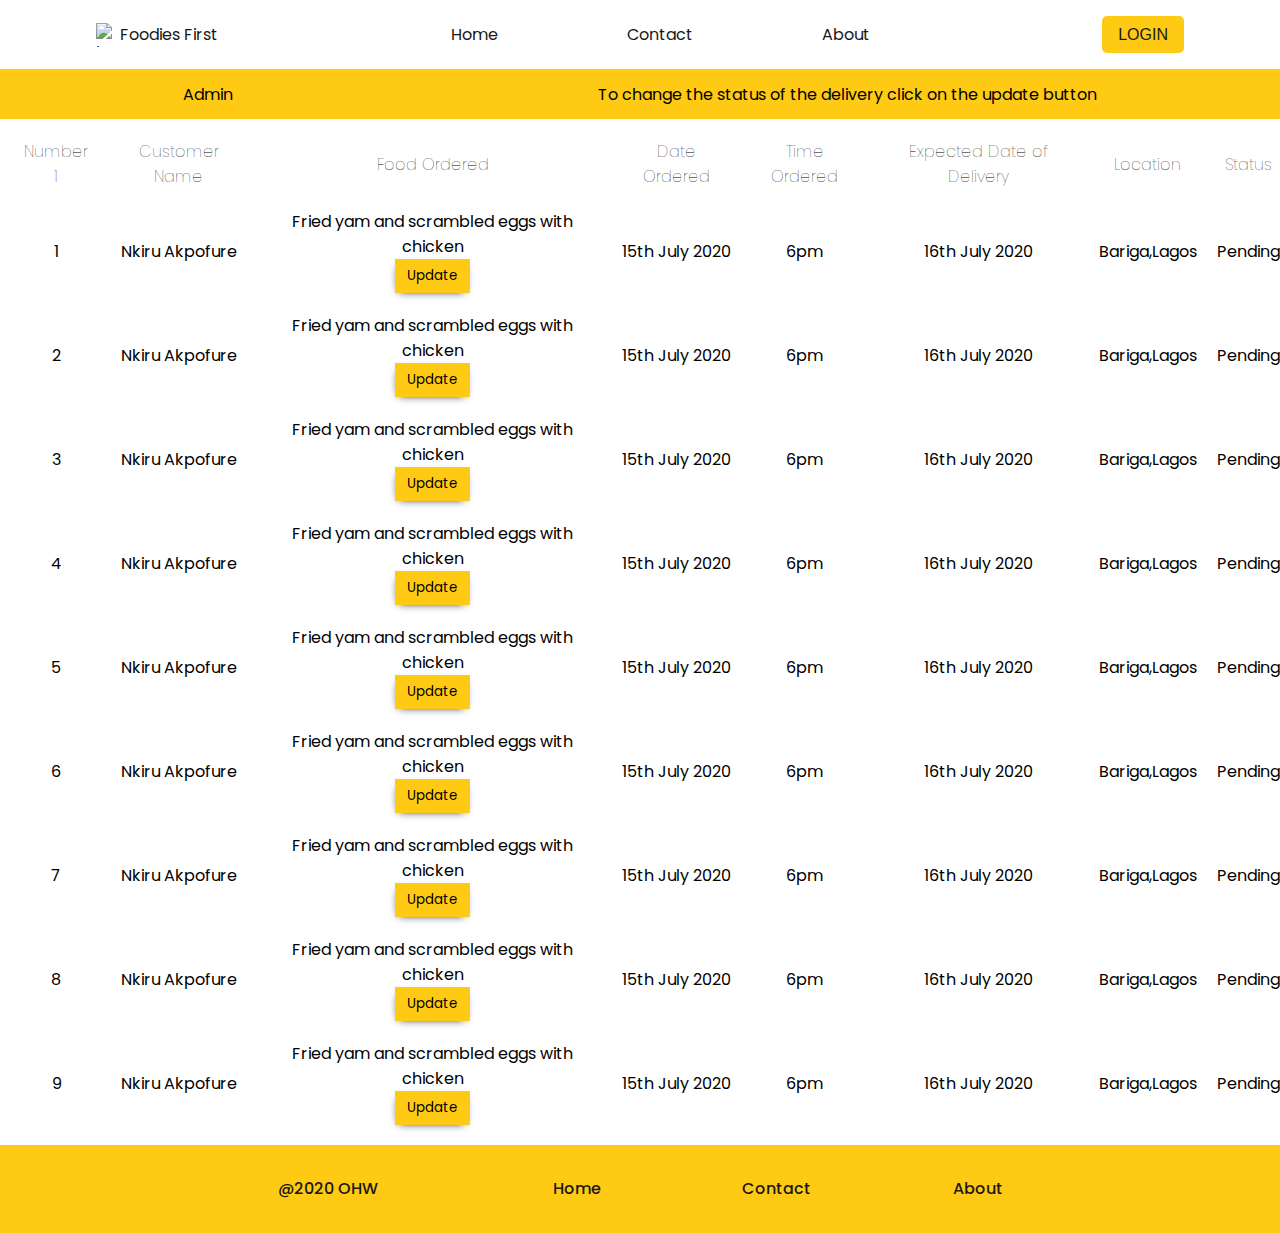
==== Transaction-page/index.html @ 1a961531 "Pushed the transactions page" ====
<!DOCTYPE html>
<html lang="en">
<head>
    <meta charset="UTF-8">
    <meta name="viewport" content="width=device-width, initial-scale=1.0">
    <title>Transaction page</title>
    <link rel="stylesheet" href="./styles.css">
</head>
<body>
    <header>
        <div id="header-div" class="flex">
            <figure class="flex">
                <img src="https://res.cloudinary.com/dizrb3vql/image/upload/v1596126338/Screenshot_20200728-234326_1_rvxqme.png" alt="Logo">
                <figcaption>Foodies First</figcaption>
            </figure>
            <nav class="hide">
                <ul class="flex">
                    <li><a href="#">Home</a></li>
                    <li><a href="#">Contact</a></li>
                    <li><a href="#">About</a></li>
                </ul>
            </nav>
            <a id="login" class="hide bold" href="../login/login.html">Login</a>
            <img id="hamburger" src="https://res.cloudinary.com/dizrb3vql/image/upload/v1596145703/Group_twsno9.png" alt="Hamburger">
        </div>
    </header>

    <div class="admin-info">
        <p class="admin-name">Admin</p>
        <p class="info">To change the status of the delivery click on the update button</p>
    </div>

    <section class="transaction">
        <div class="transaction-table">
            <table>
                <thead>
                  <tr>
                    <th>Number 1</th>
                    <th>Customer Name</th>
                    <th>Food Ordered</th>
                    <th>Date Ordered</th>
                    <th>Time Ordered</th>
                    <th>Expected Date of Delivery</th>
                    <th>Location</th>
                    <th>Status</th>
                  </tr>
                </thead>
                <tbody>
                  <tr>
                    <td>1</td>
                    <td>Nkiru Akpofure</td>
                    <td>Fried yam and scrambled eggs with chicken <br/> <button class="update-status">Update</button></td>
                    <td>15th July 2020</td>
                    <td>6pm</td>
                    <td>16th July 2020</td>
                    <td>Bariga,Lagos</td>
                    <td>Pending</td>
                  </tr>
                  <tr>
                    <td>2</td>
                    <td>Nkiru Akpofure</td>
                    <td>Fried yam and scrambled eggs with chicken <br/> <button class="update-status">Update</button></td>
                    <td>15th July 2020</td>
                    <td>6pm</td>
                    <td>16th July 2020</td>
                    <td>Bariga,Lagos</td>
                    <td>Pending</td>
                  </tr>
                  <tr>
                    <td>3</td>
                    <td>Nkiru Akpofure</td>
                    <td>Fried yam and scrambled eggs with chicken <br/> <button class="update-status">Update</button></td>
                    <td>15th July 2020</td>
                    <td>6pm</td>
                    <td>16th July 2020</td>
                    <td>Bariga,Lagos</td>
                    <td>Pending</td>
                  </tr>
                  <tr>
                    <td>4</td>
                    <td>Nkiru Akpofure</td>
                    <td>Fried yam and scrambled eggs with chicken <br/> <button class="update-status">Update</button></td>
                    <td>15th July 2020</td>
                    <td>6pm</td>
                    <td>16th July 2020</td>
                    <td>Bariga,Lagos</td>
                    <td>Pending</td>
                  </tr>
                  <tr>
                    <td>5</td>
                    <td>Nkiru Akpofure</td>
                    <td>Fried yam and scrambled eggs with chicken <br/> <button class="update-status">Update</button></td>
                    <td>15th July 2020</td>
                    <td>6pm</td>
                    <td>16th July 2020</td>
                    <td>Bariga,Lagos</td>
                    <td>Pending</td>
                  </tr>
                  <tr>
                    <td>6</td>
                    <td>Nkiru Akpofure</td>
                    <td>Fried yam and scrambled eggs with chicken <br/> <button class="update-status">Update</button></td>
                    <td>15th July 2020</td>
                    <td>6pm</td>
                    <td>16th July 2020</td>
                    <td>Bariga,Lagos</td>
                    <td>Pending</td>
                  </tr>
                  <tr>
                    <td>7</td>
                    <td>Nkiru Akpofure</td>
                    <td>Fried yam and scrambled eggs with chicken <br/> <button class="update-status">Update</button></td>
                    <td>15th July 2020</td>
                    <td>6pm</td>
                    <td>16th July 2020</td>
                    <td>Bariga,Lagos</td>
                    <td>Pending</td>
                  </tr>
                  <tr>
                    <td>8</td>
                    <td>Nkiru Akpofure</td>
                    <td>Fried yam and scrambled eggs with chicken <br/> <button class="update-status">Update</button></td>
                    <td>15th July 2020</td>
                    <td>6pm</td>
                    <td>16th July 2020</td>
                    <td>Bariga,Lagos</td>
                    <td>Pending</td>
                  </tr>
                  <tr>
                    <td>9</td>
                    <td>Nkiru Akpofure</td>
                    <td>Fried yam and scrambled eggs with chicken <br/> <button class="update-status">Update</button></td>
                    <td>15th July 2020</td>
                    <td>6pm</td>
                    <td>16th July 2020</td>
                    <td>Bariga,Lagos</td>
                    <td>Pending</td>
                  </tr>
                </tbody>
              </table>
        </div>
    </section>







    
    <footer>
        <div id="footer-div" class="flex flex-column bold">
            <p>@2020 OHW</p>
            <nav class="nav-bar flex-column">
                <ul class="flex flex-column">
                    <li><a href="#">Home</a></li>
                    <li><a href="#">Contact</a></li>
                    <li><a href="#">About</a></li>
                </ul>
            </nav>
        </div>
    </footer>

    <script src="./script.js"></script>
</body>
</html>
---- Transaction-page/styles.css ----
@import url('https://fonts.googleapis.com/css2?family=Poppins&display=swap');

/* Copped Header and Footer styles */
:root {
    --primary-color: rgb(255, 202, 19);
}

/* General styles */
* {
    box-sizing: border-box;
    margin: 0;
    padding: 0;
}

html {
    font-size: 16px;
}

header ul,
footer ul,
#hamburger-section ul {
    list-style-type: none;
}

/* Header section */
header {
    background-color: #ffffff;
    color: #181818;
    box-shadow: 0px 4px 4px rgba(0, 0, 0, 0.1);
    font-family: 'Poppins', sans-serif;
    padding: 1em 0;
    width: 100%;
    z-index: 1;
}

#header-div {
    align-items: center;
    justify-content: space-between;
    margin: 0 auto;
    width: 85%;
}

header figure {
    align-items: center;
}

header nav {
    min-width: 220px;
    width: 40%;
}

header ul {
    justify-content: space-between;
}

header a,
footer a,
#hamburger-section a {
    color: inherit;
    text-decoration: none;
}

header ul a {
    padding: 0.25em 0.5em;
}

header ul a:hover {
    border-bottom: 3px solid var(--primary-color);
}

header img {
    width: 24px;
    height: 24px;
}

#login {
    background-color: var(--primary-color);
    border: none;
    border-radius: 5px;
    color: #181818;
    cursor: pointer;
    font-family: 'Roboto', sans-serif;
    outline: none;
    padding: 0.6em 1em;
    text-transform: uppercase;
}

/* Hamburger section */
#hamburger {
    cursor: pointer;
    display: none;
    height: 10px;
    width: 20px;
}

#hamburger-section {
    align-items: center;
    background-color: var(--primary-color);
    display: none;
    justify-content: center;
    height: 100vh;
    line-height: 3;
    position: fixed;
    top: 45px;
    width: 100vw;
}

#hamburger-section a:hover,
footer a:hover {
    color: #ffffff;
}

/* Admin info */
.admin-info{
    width: 100%;
    font-family: 'Poppins', sans-serif;
    background-color: var(--primary-color);
    display: flex;
    justify-content: space-around;
    align-items: center;
    height: 50px;
}

/* Transaction section */
.transaction-table{
    font-family: 'Poppins', sans-serif;
    overflow-x: scroll;
}

.transaction-table th{
    font-weight: lighter;
}

.transaction-table table{
    border-spacing:  20px;
    width: 1300px;
}

.transaction-table tbody{
    text-align: center;
}

.update-status{
    padding: 7px;
    background-color: var(--primary-color);
    font-family: 'Poppins', sans-serif;
    border: none;
    width: 75px;
    box-shadow: -1px 3px 10px -5px;
}


/* Footer section */
footer {
    background-color: var(--primary-color);
    color: #181818;
    font-family: 'Poppins', sans-serif;
    padding: 1.5em 0;
    width: 100%;
}

#footer-div {
    justify-content: space-around;
    line-height: 2.5;
    margin: 0 auto;
    max-width: 900px;
    text-align: center;
    width: 90%;
}

footer nav {
    width: 50%;
}

footer ul {
    justify-content: space-between;
}

/* General classes */
.flex {
    display: flex;
}

.bold {
    font-weight: 500;
}


/* Media queries */
@media (max-width: 700px) {
    html {
        font-size: 12px;
    }

    #hamburger {
        display: block;
    }

    #hamburger-section {
        font-size: 1.5rem;
    }

    .hide {
        display: none;
    }
}


@media (max-width: 500px) {
    footer .flex-column {
        width: 100%;
    }

    .flex-column {
        flex-direction: column;
    }
}
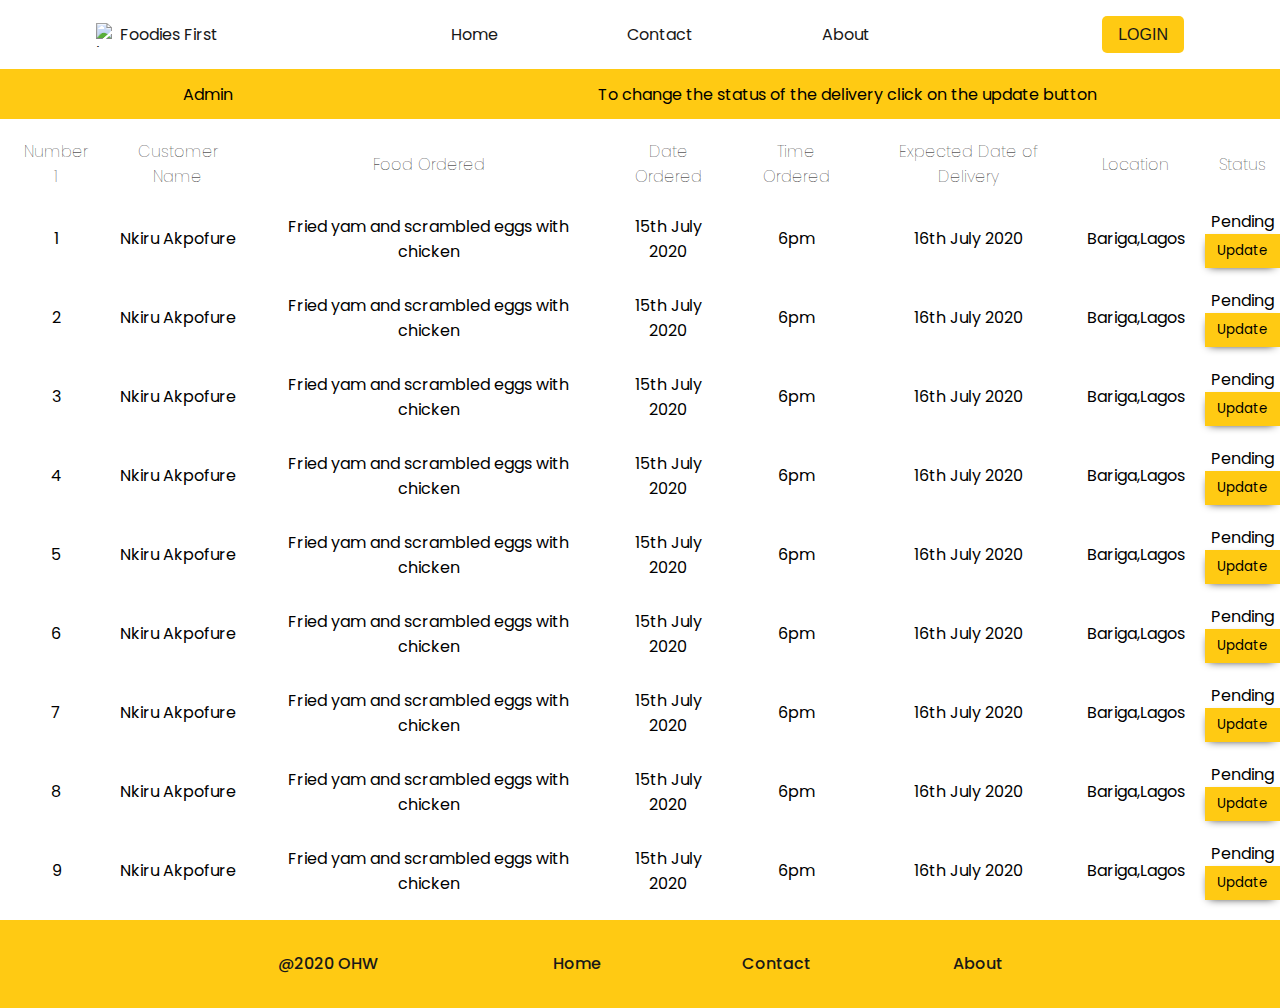
==== commit 9283d775: "Moved the update buttons" ====
--- a/Transaction-page/index.html
+++ b/Transaction-page/index.html
@@ -49,92 +49,92 @@
                   <tr>
                     <td>1</td>
                     <td>Nkiru Akpofure</td>
-                    <td>Fried yam and scrambled eggs with chicken <br/> <button class="update-status">Update</button></td>
+                    <td>Fried yam and scrambled eggs with chicken </td>
                     <td>15th July 2020</td>
                     <td>6pm</td>
                     <td>16th July 2020</td>
                     <td>Bariga,Lagos</td>
-                    <td>Pending</td>
+                    <td>Pending <br/> <button class="update-status">Update</button></td>
                   </tr>
                   <tr>
                     <td>2</td>
                     <td>Nkiru Akpofure</td>
-                    <td>Fried yam and scrambled eggs with chicken <br/> <button class="update-status">Update</button></td>
+                    <td>Fried yam and scrambled eggs with chicken </td>
                     <td>15th July 2020</td>
                     <td>6pm</td>
                     <td>16th July 2020</td>
                     <td>Bariga,Lagos</td>
-                    <td>Pending</td>
+                    <td>Pending <br/> <button class="update-status">Update</button></td>
                   </tr>
                   <tr>
                     <td>3</td>
                     <td>Nkiru Akpofure</td>
-                    <td>Fried yam and scrambled eggs with chicken <br/> <button class="update-status">Update</button></td>
+                    <td>Fried yam and scrambled eggs with chicken </td>
                     <td>15th July 2020</td>
                     <td>6pm</td>
                     <td>16th July 2020</td>
                     <td>Bariga,Lagos</td>
-                    <td>Pending</td>
+                    <td>Pending <br/> <button class="update-status">Update</button></td>
                   </tr>
                   <tr>
                     <td>4</td>
                     <td>Nkiru Akpofure</td>
-                    <td>Fried yam and scrambled eggs with chicken <br/> <button class="update-status">Update</button></td>
+                    <td>Fried yam and scrambled eggs with chicken </td>
                     <td>15th July 2020</td>
                     <td>6pm</td>
                     <td>16th July 2020</td>
                     <td>Bariga,Lagos</td>
-                    <td>Pending</td>
+                    <td>Pending <br/> <button class="update-status">Update</button></td>
                   </tr>
                   <tr>
                     <td>5</td>
                     <td>Nkiru Akpofure</td>
-                    <td>Fried yam and scrambled eggs with chicken <br/> <button class="update-status">Update</button></td>
+                    <td>Fried yam and scrambled eggs with chicken </td>
                     <td>15th July 2020</td>
                     <td>6pm</td>
                     <td>16th July 2020</td>
                     <td>Bariga,Lagos</td>
-                    <td>Pending</td>
+                    <td>Pending <br/> <button class="update-status">Update</button></td>
                   </tr>
                   <tr>
                     <td>6</td>
                     <td>Nkiru Akpofure</td>
-                    <td>Fried yam and scrambled eggs with chicken <br/> <button class="update-status">Update</button></td>
+                    <td>Fried yam and scrambled eggs with chicken </td>
                     <td>15th July 2020</td>
                     <td>6pm</td>
                     <td>16th July 2020</td>
                     <td>Bariga,Lagos</td>
-                    <td>Pending</td>
+                    <td>Pending <br/> <button class="update-status">Update</button></td>
                   </tr>
                   <tr>
                     <td>7</td>
                     <td>Nkiru Akpofure</td>
-                    <td>Fried yam and scrambled eggs with chicken <br/> <button class="update-status">Update</button></td>
+                    <td>Fried yam and scrambled eggs with chicken </td>
                     <td>15th July 2020</td>
                     <td>6pm</td>
                     <td>16th July 2020</td>
                     <td>Bariga,Lagos</td>
-                    <td>Pending</td>
+                    <td>Pending <br/> <button class="update-status">Update</button></td>
                   </tr>
                   <tr>
                     <td>8</td>
                     <td>Nkiru Akpofure</td>
-                    <td>Fried yam and scrambled eggs with chicken <br/> <button class="update-status">Update</button></td>
+                    <td>Fried yam and scrambled eggs with chicken </td>
                     <td>15th July 2020</td>
                     <td>6pm</td>
                     <td>16th July 2020</td>
                     <td>Bariga,Lagos</td>
-                    <td>Pending</td>
+                    <td>Pending <br/> <button class="update-status">Update</button></td>
                   </tr>
                   <tr>
                     <td>9</td>
                     <td>Nkiru Akpofure</td>
-                    <td>Fried yam and scrambled eggs with chicken <br/> <button class="update-status">Update</button></td>
+                    <td>Fried yam and scrambled eggs with chicken </td>
                     <td>15th July 2020</td>
                     <td>6pm</td>
                     <td>16th July 2020</td>
                     <td>Bariga,Lagos</td>
-                    <td>Pending</td>
+                    <td>Pending <br/> <button class="update-status">Update</button></td>
                   </tr>
                 </tbody>
               </table>
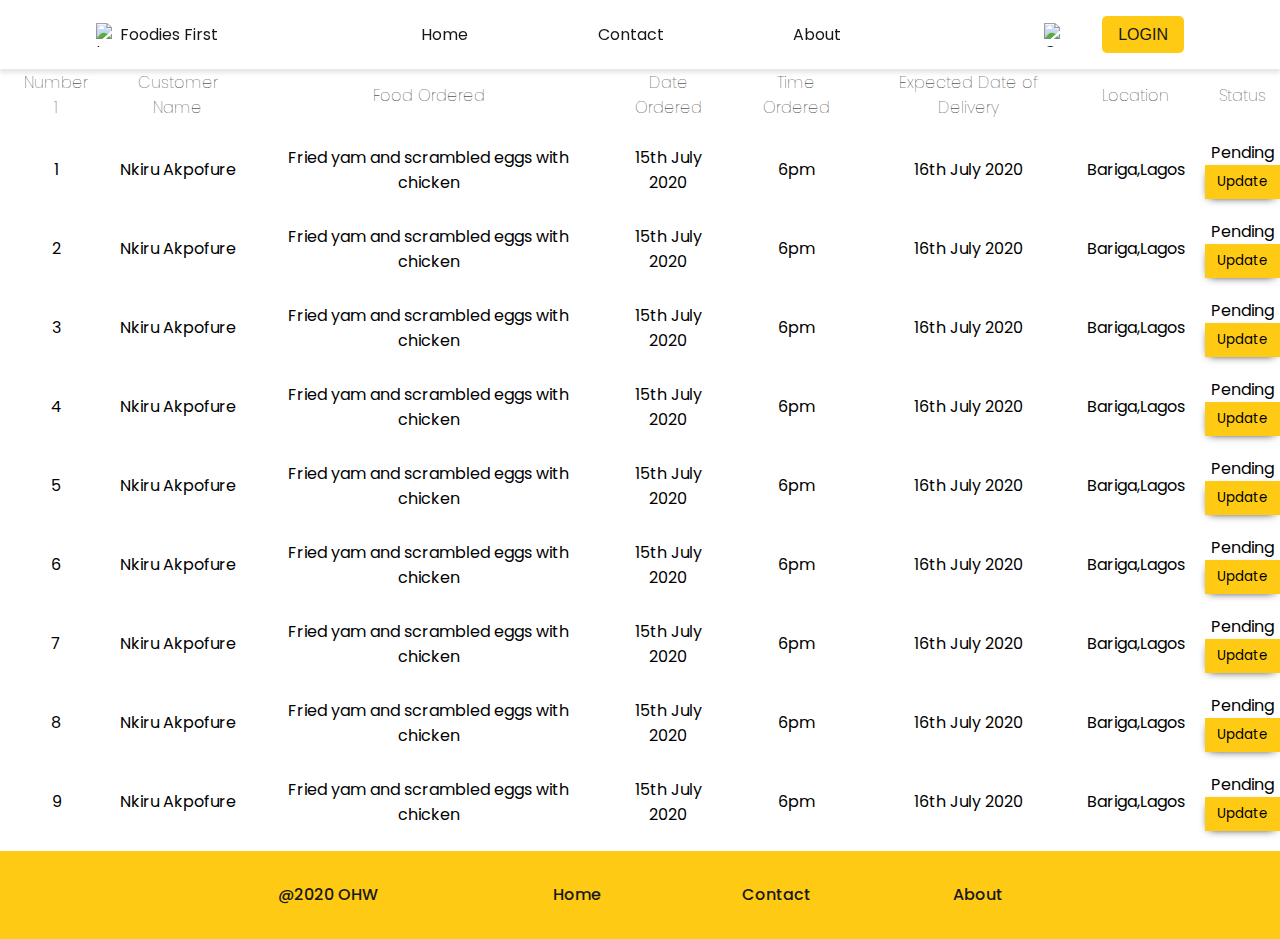
==== commit 7d543bc8: "updated the header" ====
--- a/Transaction-page/index.html
+++ b/Transaction-page/index.html
@@ -7,23 +7,36 @@
     <link rel="stylesheet" href="./styles.css">
 </head>
 <body>
-    <header>
-        <div id="header-div" class="flex">
-            <figure class="flex">
-                <img src="https://res.cloudinary.com/dizrb3vql/image/upload/v1596126338/Screenshot_20200728-234326_1_rvxqme.png" alt="Logo">
-                <figcaption>Foodies First</figcaption>
-            </figure>
-            <nav class="hide">
-                <ul class="flex">
-                    <li><a href="#">Home</a></li>
-                    <li><a href="#">Contact</a></li>
-                    <li><a href="#">About</a></li>
-                </ul>
-            </nav>
-            <a id="login" class="hide bold" href="../login/login.html">Login</a>
-            <img id="hamburger" src="https://res.cloudinary.com/dizrb3vql/image/upload/v1596145703/Group_twsno9.png" alt="Hamburger">
+  <header>
+    <div id="header-div" class="flex">
+        <figure class="flex">
+            <img src="https://res.cloudinary.com/dizrb3vql/image/upload/v1596126338/Screenshot_20200728-234326_1_rvxqme.png" alt="Logo">
+            <figcaption>Foodies First</figcaption>
+        </figure>
+        <nav class="hide">
+            <ul class="flex">
+                <li><a href="#">Home</a></li>
+                <li><a href="#">Contact</a></li>
+                <li><a href="#">About</a></li>
+            </ul>
+        </nav>
+        <div id="login-div" class="flex hide">
+            <a class="flex" href="#" title="Order Now"><img src="https://res.cloudinary.com/dizrb3vql/image/upload/v1596125800/shopping-cart_1_1_z6whh9.png" alt="Cart"></a>
+            <a id="login" class="bold" href="../login/login.html">Login</a>
         </div>
-    </header>
+        <img id="hamburger" src="https://res.cloudinary.com/dizrb3vql/image/upload/v1596145703/Group_twsno9.png" alt="">
+    </div>
+</header>
+
+<!-- Hamburger section -->
+<nav id="hamburger-section" class="bold">
+  <ul>
+      <li><a href="#">Home</a></li>
+      <li><a href="#">Contact</a></li>
+      <li><a href="#">About</a></li>
+      <li><a href="#">Logout</a></li>
+  </ul>
+</nav>
 
     <div class="admin-info">
         <p class="admin-name">Admin</p>
--- a/Transaction-page/styles.css
+++ b/Transaction-page/styles.css
@@ -14,6 +14,7 @@
 
 html {
     font-size: 16px;
+    font-family: 'Poppins', sans-serif;
 }
 
 header ul,
@@ -29,6 +30,8 @@
     box-shadow: 0px 4px 4px rgba(0, 0, 0, 0.1);
     font-family: 'Poppins', sans-serif;
     padding: 1em 0;
+    position: fixed;
+    top: 0;
     width: 100%;
     z-index: 1;
 }
@@ -71,6 +74,15 @@
 header img {
     width: 24px;
     height: 24px;
+}
+
+#login-div {
+    justify-content: space-between;
+    width: 140px;
+}
+
+#login-div .flex {
+    align-items: center;
 }
 
 #login {
@@ -105,6 +117,7 @@
     width: 100vw;
 }
 
+
 #hamburger-section a:hover,
 footer a:hover {
     color: #ffffff;
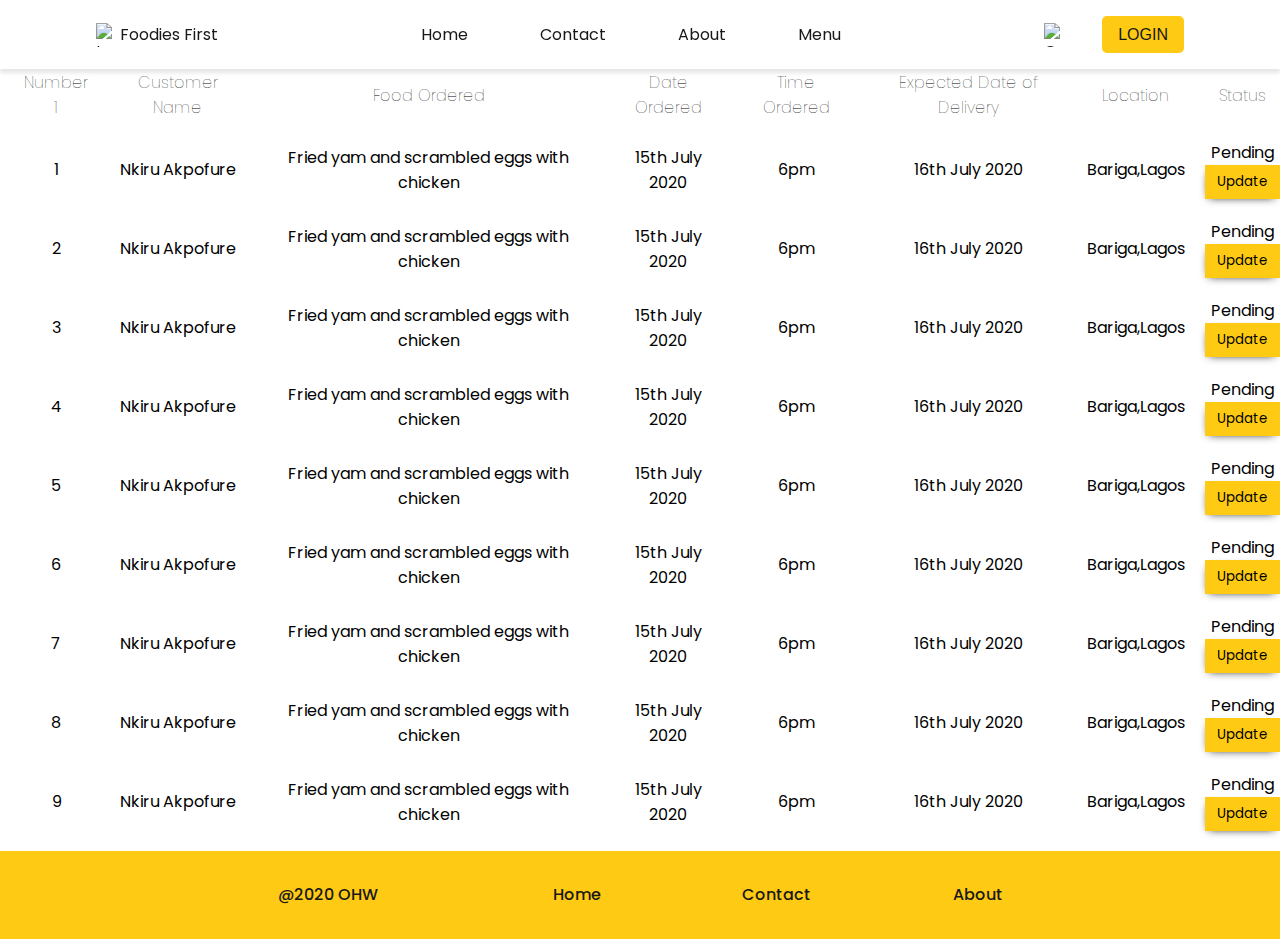
==== commit f94fef87: "Updated the menu section again and Finished menu page" ====
--- a/Transaction-page/index.html
+++ b/Transaction-page/index.html
@@ -1,158 +1,164 @@
 <!DOCTYPE html>
 <html lang="en">
+
 <head>
-    <meta charset="UTF-8">
-    <meta name="viewport" content="width=device-width, initial-scale=1.0">
-    <title>Transaction page</title>
-    <link rel="stylesheet" href="./styles.css">
+  <meta charset="UTF-8">
+  <meta name="viewport" content="width=device-width, initial-scale=1.0">
+  <title>Transaction page</title>
+  <link rel="stylesheet" href="./styles.css">
 </head>
+
 <body>
   <header>
     <div id="header-div" class="flex">
-        <figure class="flex">
-            <img src="https://res.cloudinary.com/dizrb3vql/image/upload/v1596126338/Screenshot_20200728-234326_1_rvxqme.png" alt="Logo">
-            <figcaption>Foodies First</figcaption>
-        </figure>
-        <nav class="hide">
-            <ul class="flex">
-                <li><a href="#">Home</a></li>
-                <li><a href="#">Contact</a></li>
-                <li><a href="#">About</a></li>
-            </ul>
-        </nav>
-        <div id="login-div" class="flex hide">
-            <a class="flex" href="#" title="Order Now"><img src="https://res.cloudinary.com/dizrb3vql/image/upload/v1596125800/shopping-cart_1_1_z6whh9.png" alt="Cart"></a>
-            <a id="login" class="bold" href="../login/login.html">Login</a>
-        </div>
-        <img id="hamburger" src="https://res.cloudinary.com/dizrb3vql/image/upload/v1596145703/Group_twsno9.png" alt="">
+      <figure id="logo-div" class="flex">
+        <img src="https://res.cloudinary.com/dizrb3vql/image/upload/v1596126338/Screenshot_20200728-234326_1_rvxqme.png"
+          alt="Logo">
+        <figcaption>Foodies First</figcaption>
+      </figure>
+      <nav class="hide">
+        <ul class="flex">
+          <li><a href="#">Home</a></li>
+          <li><a href="#">Contact</a></li>
+          <li><a href="#">About</a></li>
+          <li><a href="#">Menu</a></li>
+        </ul>
+      </nav>
+      <div id="login-div" class="flex">
+        <a class="flex" href="#" title="Order Now"><img
+            src="https://res.cloudinary.com/dizrb3vql/image/upload/v1597237392/Group_5_nlafx8.png" alt="Cart"></a>
+        <a id="login" class=" bold hide" href="../login/login.html">Login</a>
+      </div>
+      <img id="hamburger" src="https://res.cloudinary.com/dizrb3vql/image/upload/v1596145703/Group_twsno9.png" alt="">
     </div>
-</header>
+  </header>
 
-<!-- Hamburger section -->
-<nav id="hamburger-section" class="bold">
-  <ul>
+  <!-- Hamburger section -->
+  <nav id="hamburger-section" class="bold">
+    <ul>
       <li><a href="#">Home</a></li>
       <li><a href="#">Contact</a></li>
       <li><a href="#">About</a></li>
-      <li><a href="#">Logout</a></li>
-  </ul>
-</nav>
+      <li><a href="#">Menu</a></li>
+      <li><a href="#">Login</a></li>
+    </ul>
+  </nav>
 
-    <div class="admin-info">
-        <p class="admin-name">Admin</p>
-        <p class="info">To change the status of the delivery click on the update button</p>
+  <div class="admin-info">
+    <p class="admin-name">Admin</p>
+    <p class="info">To change the status of the delivery click on the update button</p>
+  </div>
+
+  <section class="transaction">
+    <div class="transaction-table">
+      <table>
+        <thead>
+          <tr>
+            <th>Number 1</th>
+            <th>Customer Name</th>
+            <th>Food Ordered</th>
+            <th>Date Ordered</th>
+            <th>Time Ordered</th>
+            <th>Expected Date of Delivery</th>
+            <th>Location</th>
+            <th>Status</th>
+          </tr>
+        </thead>
+        <tbody>
+          <tr>
+            <td>1</td>
+            <td>Nkiru Akpofure</td>
+            <td>Fried yam and scrambled eggs with chicken </td>
+            <td>15th July 2020</td>
+            <td>6pm</td>
+            <td>16th July 2020</td>
+            <td>Bariga,Lagos</td>
+            <td>Pending <br /> <button class="update-status">Update</button></td>
+          </tr>
+          <tr>
+            <td>2</td>
+            <td>Nkiru Akpofure</td>
+            <td>Fried yam and scrambled eggs with chicken </td>
+            <td>15th July 2020</td>
+            <td>6pm</td>
+            <td>16th July 2020</td>
+            <td>Bariga,Lagos</td>
+            <td>Pending <br /> <button class="update-status">Update</button></td>
+          </tr>
+          <tr>
+            <td>3</td>
+            <td>Nkiru Akpofure</td>
+            <td>Fried yam and scrambled eggs with chicken </td>
+            <td>15th July 2020</td>
+            <td>6pm</td>
+            <td>16th July 2020</td>
+            <td>Bariga,Lagos</td>
+            <td>Pending <br /> <button class="update-status">Update</button></td>
+          </tr>
+          <tr>
+            <td>4</td>
+            <td>Nkiru Akpofure</td>
+            <td>Fried yam and scrambled eggs with chicken </td>
+            <td>15th July 2020</td>
+            <td>6pm</td>
+            <td>16th July 2020</td>
+            <td>Bariga,Lagos</td>
+            <td>Pending <br /> <button class="update-status">Update</button></td>
+          </tr>
+          <tr>
+            <td>5</td>
+            <td>Nkiru Akpofure</td>
+            <td>Fried yam and scrambled eggs with chicken </td>
+            <td>15th July 2020</td>
+            <td>6pm</td>
+            <td>16th July 2020</td>
+            <td>Bariga,Lagos</td>
+            <td>Pending <br /> <button class="update-status">Update</button></td>
+          </tr>
+          <tr>
+            <td>6</td>
+            <td>Nkiru Akpofure</td>
+            <td>Fried yam and scrambled eggs with chicken </td>
+            <td>15th July 2020</td>
+            <td>6pm</td>
+            <td>16th July 2020</td>
+            <td>Bariga,Lagos</td>
+            <td>Pending <br /> <button class="update-status">Update</button></td>
+          </tr>
+          <tr>
+            <td>7</td>
+            <td>Nkiru Akpofure</td>
+            <td>Fried yam and scrambled eggs with chicken </td>
+            <td>15th July 2020</td>
+            <td>6pm</td>
+            <td>16th July 2020</td>
+            <td>Bariga,Lagos</td>
+            <td>Pending <br /> <button class="update-status">Update</button></td>
+          </tr>
+          <tr>
+            <td>8</td>
+            <td>Nkiru Akpofure</td>
+            <td>Fried yam and scrambled eggs with chicken </td>
+            <td>15th July 2020</td>
+            <td>6pm</td>
+            <td>16th July 2020</td>
+            <td>Bariga,Lagos</td>
+            <td>Pending <br /> <button class="update-status">Update</button></td>
+          </tr>
+          <tr>
+            <td>9</td>
+            <td>Nkiru Akpofure</td>
+            <td>Fried yam and scrambled eggs with chicken </td>
+            <td>15th July 2020</td>
+            <td>6pm</td>
+            <td>16th July 2020</td>
+            <td>Bariga,Lagos</td>
+            <td>Pending <br /> <button class="update-status">Update</button></td>
+          </tr>
+        </tbody>
+      </table>
     </div>
-
-    <section class="transaction">
-        <div class="transaction-table">
-            <table>
-                <thead>
-                  <tr>
-                    <th>Number 1</th>
-                    <th>Customer Name</th>
-                    <th>Food Ordered</th>
-                    <th>Date Ordered</th>
-                    <th>Time Ordered</th>
-                    <th>Expected Date of Delivery</th>
-                    <th>Location</th>
-                    <th>Status</th>
-                  </tr>
-                </thead>
-                <tbody>
-                  <tr>
-                    <td>1</td>
-                    <td>Nkiru Akpofure</td>
-                    <td>Fried yam and scrambled eggs with chicken </td>
-                    <td>15th July 2020</td>
-                    <td>6pm</td>
-                    <td>16th July 2020</td>
-                    <td>Bariga,Lagos</td>
-                    <td>Pending <br/> <button class="update-status">Update</button></td>
-                  </tr>
-                  <tr>
-                    <td>2</td>
-                    <td>Nkiru Akpofure</td>
-                    <td>Fried yam and scrambled eggs with chicken </td>
-                    <td>15th July 2020</td>
-                    <td>6pm</td>
-                    <td>16th July 2020</td>
-                    <td>Bariga,Lagos</td>
-                    <td>Pending <br/> <button class="update-status">Update</button></td>
-                  </tr>
-                  <tr>
-                    <td>3</td>
-                    <td>Nkiru Akpofure</td>
-                    <td>Fried yam and scrambled eggs with chicken </td>
-                    <td>15th July 2020</td>
-                    <td>6pm</td>
-                    <td>16th July 2020</td>
-                    <td>Bariga,Lagos</td>
-                    <td>Pending <br/> <button class="update-status">Update</button></td>
-                  </tr>
-                  <tr>
-                    <td>4</td>
-                    <td>Nkiru Akpofure</td>
-                    <td>Fried yam and scrambled eggs with chicken </td>
-                    <td>15th July 2020</td>
-                    <td>6pm</td>
-                    <td>16th July 2020</td>
-                    <td>Bariga,Lagos</td>
-                    <td>Pending <br/> <button class="update-status">Update</button></td>
-                  </tr>
-                  <tr>
-                    <td>5</td>
-                    <td>Nkiru Akpofure</td>
-                    <td>Fried yam and scrambled eggs with chicken </td>
-                    <td>15th July 2020</td>
-                    <td>6pm</td>
-                    <td>16th July 2020</td>
-                    <td>Bariga,Lagos</td>
-                    <td>Pending <br/> <button class="update-status">Update</button></td>
-                  </tr>
-                  <tr>
-                    <td>6</td>
-                    <td>Nkiru Akpofure</td>
-                    <td>Fried yam and scrambled eggs with chicken </td>
-                    <td>15th July 2020</td>
-                    <td>6pm</td>
-                    <td>16th July 2020</td>
-                    <td>Bariga,Lagos</td>
-                    <td>Pending <br/> <button class="update-status">Update</button></td>
-                  </tr>
-                  <tr>
-                    <td>7</td>
-                    <td>Nkiru Akpofure</td>
-                    <td>Fried yam and scrambled eggs with chicken </td>
-                    <td>15th July 2020</td>
-                    <td>6pm</td>
-                    <td>16th July 2020</td>
-                    <td>Bariga,Lagos</td>
-                    <td>Pending <br/> <button class="update-status">Update</button></td>
-                  </tr>
-                  <tr>
-                    <td>8</td>
-                    <td>Nkiru Akpofure</td>
-                    <td>Fried yam and scrambled eggs with chicken </td>
-                    <td>15th July 2020</td>
-                    <td>6pm</td>
-                    <td>16th July 2020</td>
-                    <td>Bariga,Lagos</td>
-                    <td>Pending <br/> <button class="update-status">Update</button></td>
-                  </tr>
-                  <tr>
-                    <td>9</td>
-                    <td>Nkiru Akpofure</td>
-                    <td>Fried yam and scrambled eggs with chicken </td>
-                    <td>15th July 2020</td>
-                    <td>6pm</td>
-                    <td>16th July 2020</td>
-                    <td>Bariga,Lagos</td>
-                    <td>Pending <br/> <button class="update-status">Update</button></td>
-                  </tr>
-                </tbody>
-              </table>
-        </div>
-    </section>
+  </section>
 
 
 
@@ -160,20 +166,21 @@
 
 
 
-    
-    <footer>
-        <div id="footer-div" class="flex flex-column bold">
-            <p>@2020 OHW</p>
-            <nav class="nav-bar flex-column">
-                <ul class="flex flex-column">
-                    <li><a href="#">Home</a></li>
-                    <li><a href="#">Contact</a></li>
-                    <li><a href="#">About</a></li>
-                </ul>
-            </nav>
-        </div>
-    </footer>
 
-    <script src="./script.js"></script>
+  <footer>
+    <div id="footer-div" class="flex flex-column bold">
+      <p>@2020 OHW</p>
+      <nav class="nav-bar flex-column">
+        <ul class="flex flex-column">
+          <li><a href="#">Home</a></li>
+          <li><a href="#">Contact</a></li>
+          <li><a href="#">About</a></li>
+        </ul>
+      </nav>
+    </div>
+  </footer>
+
+  <script src="./script.js"></script>
 </body>
+
 </html>--- a/Transaction-page/styles.css
+++ b/Transaction-page/styles.css
@@ -205,12 +205,23 @@
         font-size: 12px;
     }
 
+    #logo-div {
+        margin-right: 1.5em;
+        width: 160px;
+    }
+
     #hamburger {
         display: block;
+        margin-left: 1.5em;
     }
 
     #hamburger-section {
         font-size: 1.5rem;
+    }
+
+    #login-div {
+        justify-content: flex-end;
+        width: 100%;
     }
 
     .hide {
